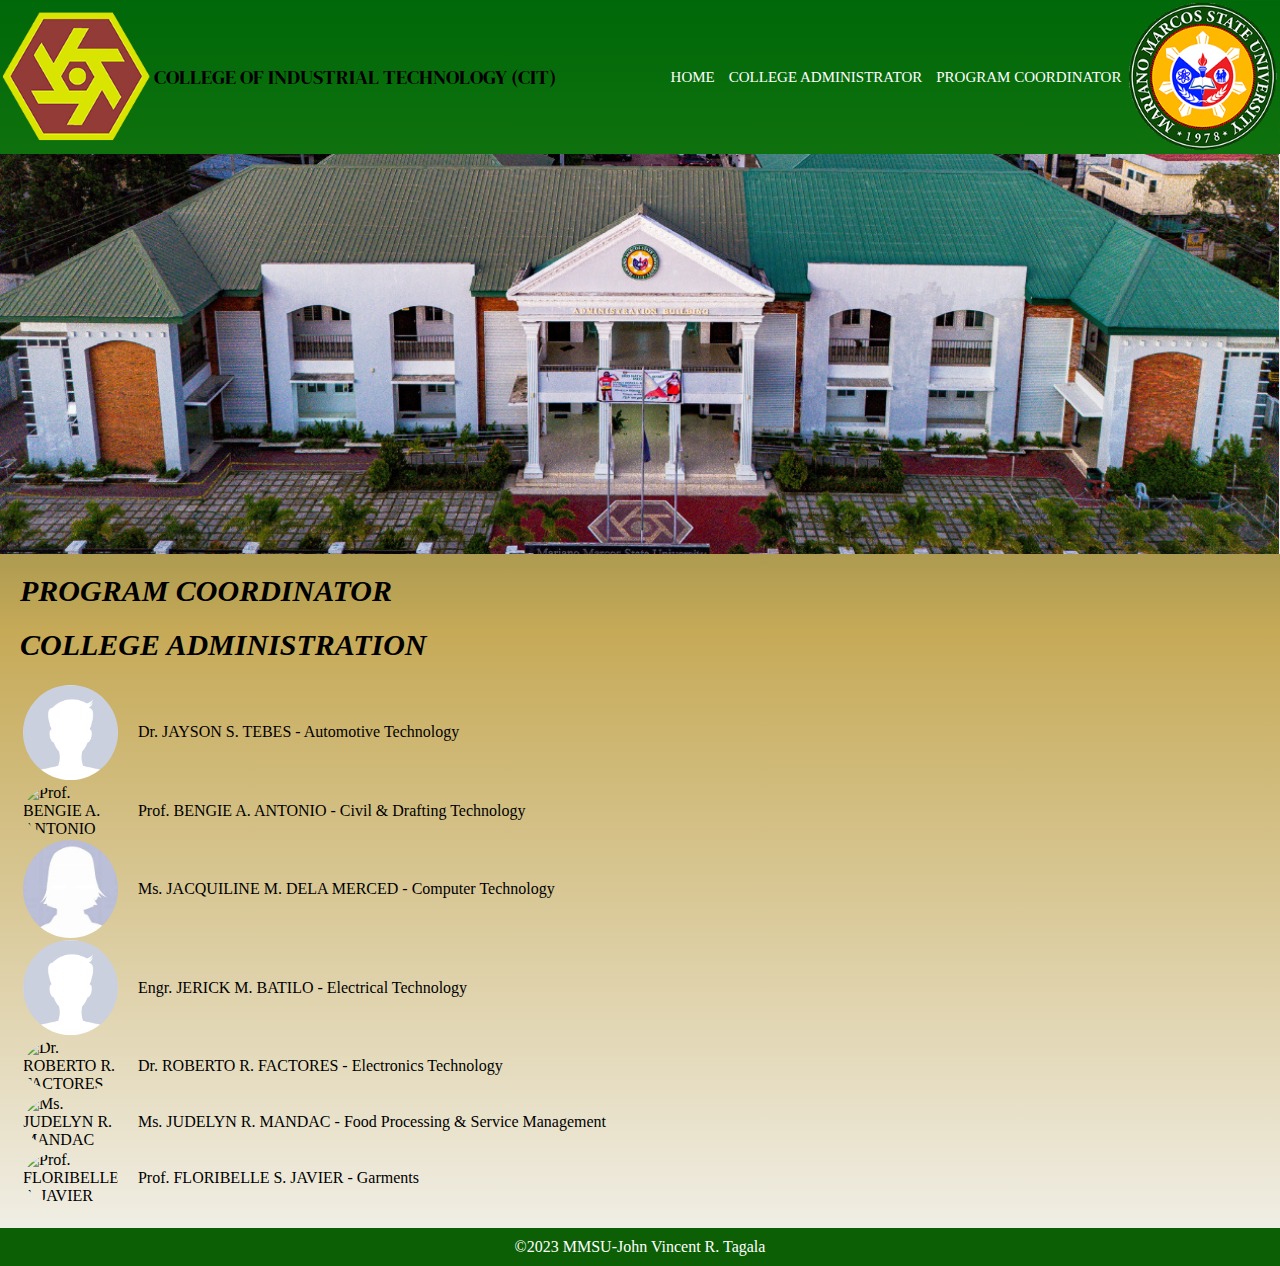
==== progco.html @ 378a138a "FinalProject_" ====
<!DOCTYPE html>
<html lang="en">
<head>
    <meta charset="UTF-8">
    <meta name="viewport" content="width=device-width, initial-scale=1.0">
    <title>Program Coordinator</title>
    <link rel="stylesheet" href="./mycss/progco.css">
</head>
<body>
    <header>
        <img class="citl" src="./bglogo/CIT.png" alt="">
        <div class="CIT">
            <p class="cit">COLLEGE OF INDUSTRIAL TECHNOLOGY (CIT)</p>
        </div>
        <nav>
            <a href="./index.html">HOME</a>
            <a href="./ca.html">COLLEGE ADMINISTRATOR</a>
            <a href="./progco.html">PROGRAM COORDINATOR</a>
        </nav>
        <img class="mmsu" src="./bglogo/mmsu-logo.png" alt="">
    </header>

    <div class="citbg"></div>

    <section class="sect">
        <h1>PROGRAM COORDINATOR</h1>
        <article class="arti">
            <div>
            <h1>COLLEGE ADMINISTRATION</h1>
            <table>
                <tbody>
                    <tr>
                        <td class="profile">
                            <img src="./progco/OIP.jpg" alt="Dr. JAYSON S. TEBES">
                            <p>
                                Dr. JAYSON S. TEBES - 
                                <span>Automotive Technology</span>
                            </p>
                        </td>
                    </tr>
                    <tr>
                        <td class="profile">
                            <img src="./progco/ANTONIO.jpg" alt="Prof. BENGIE A. ANTONIO">
                            <p>
                                Prof. BENGIE A. ANTONIO - 
                                <span>Civil & Drafting Technology</span>
                            </p>
                        </td>

                        <td class="profile">
                            <img src="./progco/noprof.jpeg" alt="Ms. JACQUILINE M. DELA MERCED">
                            <p>
                                Ms. JACQUILINE M. DELA MERCED - 
                                <span>Computer Technology</span>
                            </p>
                        </td>

                        <td class="profile">
                            <img src="./progco/OIP.jpg" alt="Engr. JERICK M. BATILO">
                            <p>
                                Engr. JERICK M. BATILO - 
                                <span>Electrical Technology</span>
                            </p>        
                        </td>
                    </tr>
                    <tr>
                        <td class="profile">
                            <img src="./progco/FACTORES.jpg" alt="Dr. ROBERTO R. FACTORES">
                            <p>
                                Dr. ROBERTO R. FACTORES - 
                                <span>Electronics Technology</span>
                            </p>
                            
                        </td>
                        <td class="profile">
                            <img src="./progco/MANDAC.jpg" alt="Ms. JUDELYN R. MANDAC">
                            <p>                               
                                Ms. JUDELYN R. MANDAC - 
                                <span>Food Processing & Service Management</span>
                            </p> 
                            
                        </td>
                        <td class="profile">
                            <img src="./progco/javier.jpg" alt="Prof. FLORIBELLE S. JAVIER">
                            <p>
                                Prof. FLORIBELLE S. JAVIER - 
                                <span>Garments</span>
                            </p>
                        </td>
                    </tr>
            </table>
        </article>
    </section>

    <footer>
        ©2023 MMSU-John Vincent R. Tagala
    </footer>
</body>
</html>
---- mycss/progco.css ----
@import url('https://fonts.googleapis.com/css2?family=DM+Serif+Display&display=swap');
@import url('https://fonts.googleapis.com/css2?family=Roboto+Condensed&display=swap');
body{
    margin: 0;
    background: linear-gradient(#01311F, #C6AA58, #F3F2ED);
}
header{
    display: flex;
    align-items: center;
    justify-content: space-between;
    background-color: rgba(0, 128, 0, 0.70);
}
.citbg{
    background-image: url(../bglogo/CITBg.png);
    background-size: cover;
    background-repeat: no-repeat;
    padding: 200px;
}
a{
    color: white;
    font-size: 15px;
    margin: auto;
    padding: 5px;
    text-decoration: none;
    transition: color 0.5s;
}
a:hover{
    color: black;
    background-color: darkseagreen;
}
nav{
    margin-left: auto;
}
.cit{
    font-family: 'DM Serif Display', serif;
    font-size: 20px;
    margin-right: 20px;
}
img{
    width: 12%;
}
.sect{
    margin: 20px;
}
h1{
    color: black;
    font-style: italic;
    font-size: 30px;
}
.profile{
    display: flex;
    align-items: center;
}
.profile img{
    width: 10%;
    height: 10%;
    margin-right: 20px;
    border-radius: 50%;
}
.profile p{
    margin: 0;
    font-size: 16px;
}
footer{
    width: 100%;
    background-color: #0c5f05;
    color: white;
    padding: 10px 0;
    text-align: center;
}
@media only screen and (max-width: 768px) {
    .profile img {
        width: 20%; 
        height: auto;
    }
    .cit {
        font-size: 18px; 
    }
    h1 {
        font-size: 24px; 
    }
    nav a {
        font-size: 12px; 
        padding: 3px;
    }
    .citbg {
        padding: 100px; 
    }
}
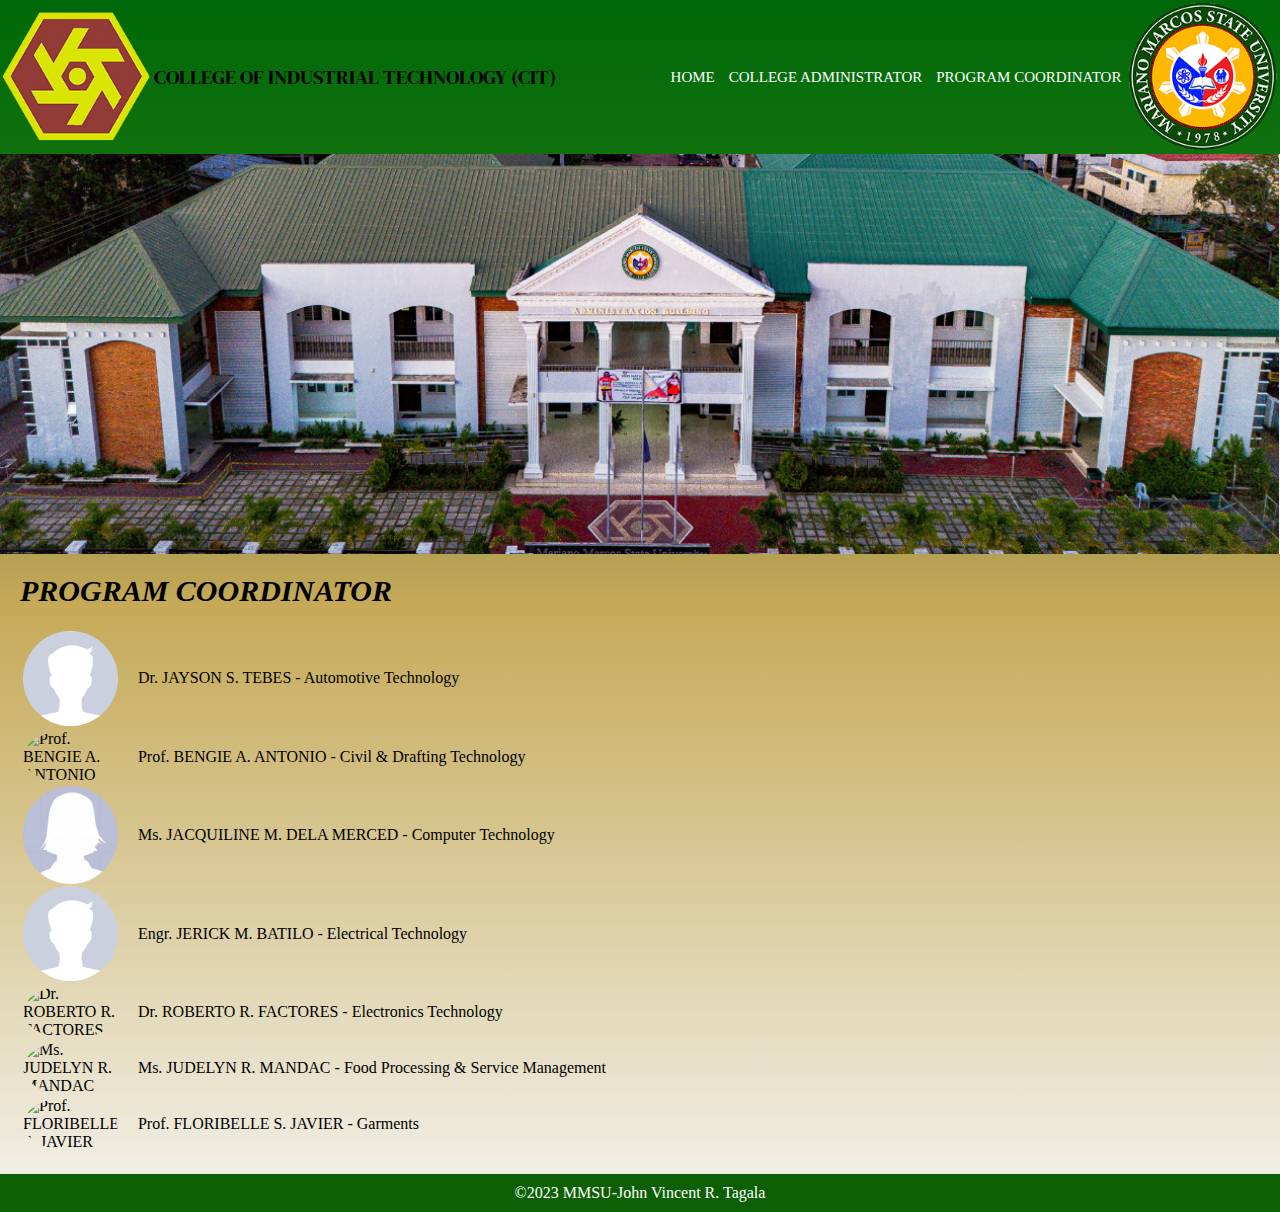
==== commit b831259d: "FinalProject_" ====
--- a/progco.html
+++ b/progco.html
@@ -26,7 +26,6 @@
         <h1>PROGRAM COORDINATOR</h1>
         <article class="arti">
             <div>
-            <h1>COLLEGE ADMINISTRATION</h1>
             <table>
                 <tbody>
                     <tr>
@@ -96,4 +95,4 @@
         ©2023 MMSU-John Vincent R. Tagala
     </footer>
 </body>
-</html>+</html>
